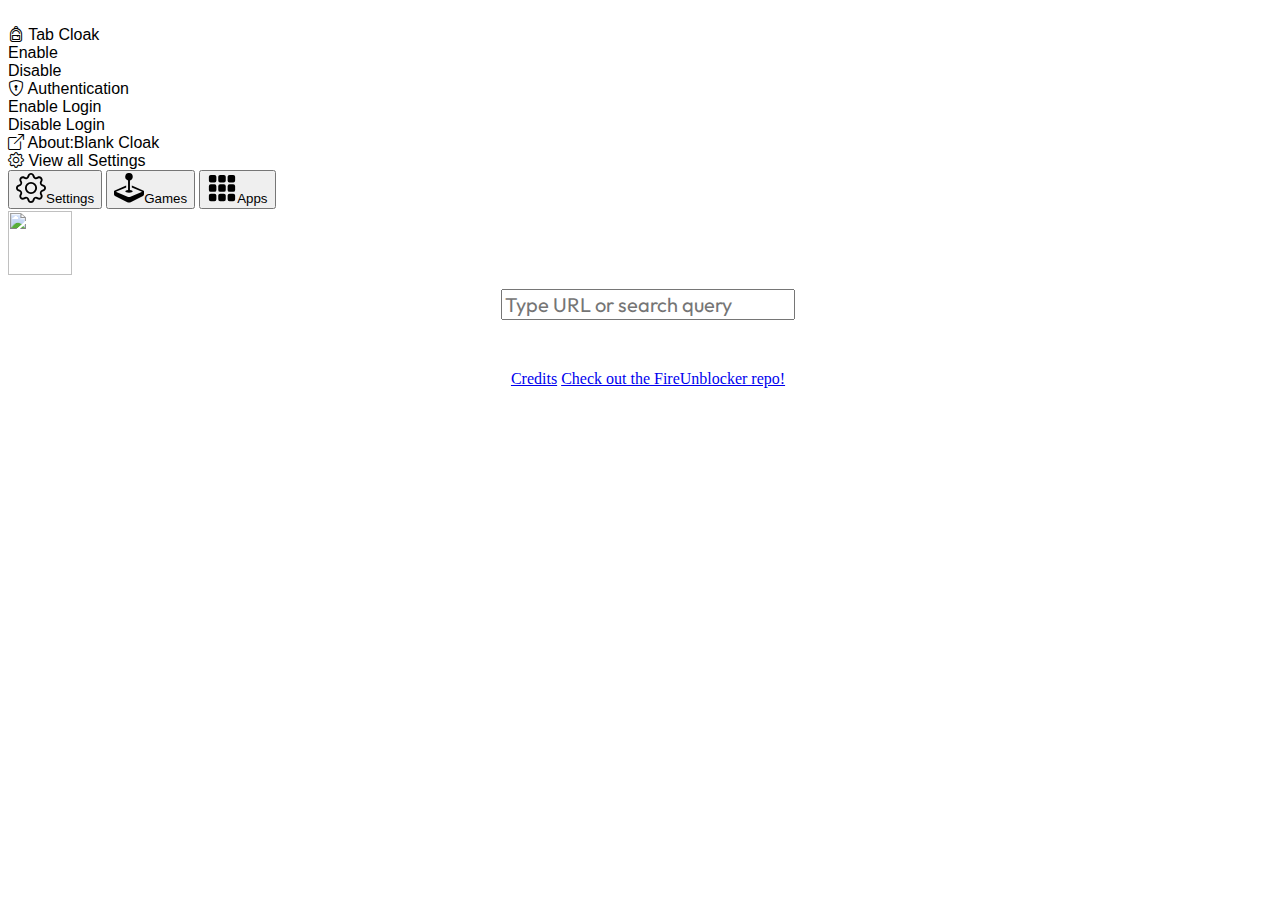
==== app.html @ d359e283 "blank :)" ====
<!DOCTYPE html>
<html>

<head>
  <script src="/FireUnblocker/uv/uv.bundle.js" async defer></script>
  <link rel="preconnect" href="https://fonts.googleapis.com">
<link rel="preconnect" href="https://fonts.gstatic.com" crossorigin>
<link href="https://fonts.googleapis.com/css2?family=Outfit&display=swap" rel="stylesheet">

  <link rel="icon" href="/FireUnblocker/assets/img/logo.png">
  <meta name="viewport" content="width=device-width, initial-scale=1">
  <meta name="title" content="Fire Unblocker" />
  <meta name="description"
    content="Fire Unblocker is a lighting-fast proxy service built for school. Our services are fast, reliable, and completely free." />
  <meta name="keywords"
    content="unblocker, fire unblocker, bypasser, school, hacks, proxy, ultraviolet, discord unblocked, nodejs, github, render, heroku" />
  <link rel="stylesheet" href="/FireUnblocker/assets/css/app.css">
  <link rel="stylesheet" href="/FireUnblocker/assets/css/rightclick.css">
  <link href="https://unpkg.com/movement.css/movement.css" rel="stylesheet">
  <script src="https://cdnjs.cloudflare.com/ajax/libs/script.js/2.0.2/script.min.js"
    integrity="sha512-UWtTDM6wtl/qutDD6i1JOGZGiEd92dveVzuLl8sMBkMHlOHcbZdexM7ZrKkeaugW7vhqDnWc2pPD/ohEV+BBbg=="
    crossorigin="anonymous" referrerpolicy="no-referrer"></script>
  <script src="https://code.jquery.com/jquery-1.10.2.js"></script>
  <link rel="stylesheet" href="https://cdn.jsdelivr.net/npm/bootstrap-icons@1.11.1/font/bootstrap-icons.css">
  <script src="/FireUnblocker/assets/js/functions.js"></script>
  <script src="/FireUnblocker/assets/js/cloakcheck.js"></script>
  <script src="/FireUnblocker/assets/js/mobile.js"></script>
  <script>
    var loginValue = localStorage.getItem('login');

    if (loginValue === 'enablelogin') {
      var isLoggedIn = localStorage.getItem('pass');

      if (isLoggedIn === 'correct') {
        console.log("User has successfully logged in.");
      } else {
        console.log('User has attempted to bypass login screen. Redirecting.');
        location.href = '/';
      }
    } else {
      console.log("Login is not enabled.");
    }
  </script>
  <title>Doge | V4</title>
</head>
<br>

<body>
  <div id="particles-js"></div>
  <div id="contextMenu" class="context-menu" style="font-family: 'Outft-Light',sans-serif;">
    <div class="context-menu-item with-submenu" onclick="toggleSubmenu(event)"><i class="bi bi-backpack"></i> Tab Cloak
    </div>
    <div class="context-submenu">
      <div class="context-menu-item" onclick="tabCloak()">Enable</div>
      <div class="context-menu-item" onclick="disableTabCloak()">Disable</div>
    </div>
    <div class="context-menu-item with-submenu" onclick="toggleSubmenu2(event)"><i class="bi bi-shield-lock"></i>
      Authentication</div>
    <div class="context-submenu">
      <div class="context-menu-item" onclick="enableLogin()">Enable Login</div>
      <div class="context-menu-item" onclick="disableLogin()">Disable Login</div>
    </div>
    <div class="context-menu-item" onclick="openWindow()"><i class="bi bi-box-arrow-up-right"></i> About:Blank Cloak
    </div>
    <div class="context-menu-item" onclick="openSettings()"><i class="bi bi-gear"></i> View all Settings</div>
  </div>
  <nav id="mytopnav">
    <a href="/FireUnblocker/settings.html"><button class="button-6"><svg xmlns="http://www.w3.org/2000/svg" width="30"
          height="30" fill="currentColor" class="bi bi-gear" viewBox="0 0 16 16">
          <path
            d="M8 4.754a3.246 3.246 0 1 0 0 6.492 3.246 3.246 0 0 0 0-6.492zM5.754 8a2.246 2.246 0 1 1 4.492 0 2.246 2.246 0 0 1-4.492 0z" />
          <path
            d="M9.796 1.343c-.527-1.79-3.065-1.79-3.592 0l-.094.319a.873.873 0 0 1-1.255.52l-.292-.16c-1.64-.892-3.433.902-2.54 2.541l.159.292a.873.873 0 0 1-.52 1.255l-.319.094c-1.79.527-1.79 3.065 0 3.592l.319.094a.873.873 0 0 1 .52 1.255l-.16.292c-.892 1.64.901 3.434 2.541 2.54l.292-.159a.873.873 0 0 1 1.255.52l.094.319c.527 1.79 3.065 1.79 3.592 0l.094-.319a.873.873 0 0 1 1.255-.52l.292.16c1.64.893 3.434-.902 2.54-2.541l-.159-.292a.873.873 0 0 1 .52-1.255l.319-.094c1.79-.527 1.79-3.065 0-3.592l-.319-.094a.873.873 0 0 1-.52-1.255l.16-.292c.893-1.64-.902-3.433-2.541-2.54l-.292.159a.873.873 0 0 1-1.255-.52l-.094-.319zm-2.633.283c.246-.835 1.428-.835 1.674 0l.094.319a1.873 1.873 0 0 0 2.693 1.115l.291-.16c.764-.415 1.6.42 1.184 1.185l-.159.292a1.873 1.873 0 0 0 1.116 2.692l.318.094c.835.246.835 1.428 0 1.674l-.319.094a1.873 1.873 0 0 0-1.115 2.693l.16.291c.415.764-.42 1.6-1.185 1.184l-.291-.159a1.873 1.873 0 0 0-2.693 1.116l-.094.318c-.246.835-1.428.835-1.674 0l-.094-.319a1.873 1.873 0 0 0-2.692-1.115l-.292.16c-.764.415-1.6-.42-1.184-1.185l.159-.291A1.873 1.873 0 0 0 1.945 8.93l-.319-.094c-.835-.246-.835-1.428 0-1.674l.319-.094A1.873 1.873 0 0 0 3.06 4.377l-.16-.292c-.415-.764.42-1.6 1.185-1.184l.292.159a1.873 1.873 0 0 0 2.692-1.115l.094-.319z" />
        </svg>Settings</button></a>
    <a href="/FireUnblocker/gms.html"><button class="button-6"><svg xmlns="http://www.w3.org/2000/svg" width="30"
          height="30" fill="currentColor" class="bi bi-joystick" viewBox="0 0 16 16">
          <path
            d="M10 2a2 2 0 0 1-1.5 1.937v5.087c.863.083 1.5.377 1.5.726 0 .414-.895.75-2 .75s-2-.336-2-.75c0-.35.637-.643 1.5-.726V3.937A2 2 0 1 1 10 2z" />
          <path
            d="M0 9.665v1.717a1 1 0 0 0 .553.894l6.553 3.277a2 2 0 0 0 1.788 0l6.553-3.277a1 1 0 0 0 .553-.894V9.665c0-.1-.06-.19-.152-.23L9.5 6.715v.993l5.227 2.178a.125.125 0 0 1 .001.23l-5.94 2.546a2 2 0 0 1-1.576 0l-5.94-2.546a.125.125 0 0 1 .001-.23L6.5 7.708l-.013-.988L.152 9.435a.25.25 0 0 0-.152.23z" />
        </svg>Games</button></a>
    <a href="/FireUnblocker/apps.html"><button class="button-6" class="fa-solid fa-user"><svg
          xmlns="http://www.w3.org/2000/svg" width="30" height="30" fill="currentColor" class="bi bi-grid-3x3-gap-fill"
          viewBox="0 0 16 16">
          <path
            d="M1 2a1 1 0 0 1 1-1h2a1 1 0 0 1 1 1v2a1 1 0 0 1-1 1H2a1 1 0 0 1-1-1V2zm5 0a1 1 0 0 1 1-1h2a1 1 0 0 1 1 1v2a1 1 0 0 1-1 1H7a1 1 0 0 1-1-1V2zm5 0a1 1 0 0 1 1-1h2a1 1 0 0 1 1 1v2a1 1 0 0 1-1 1h-2a1 1 0 0 1-1-1V2zM1 7a1 1 0 0 1 1-1h2a1 1 0 0 1 1 1v2a1 1 0 0 1-1 1H2a1 1 0 0 1-1-1V7zm5 0a1 1 0 0 1 1-1h2a1 1 0 0 1 1 1v2a1 1 0 0 1-1 1H7a1 1 0 0 1-1-1V7zm5 0a1 1 0 0 1 1-1h2a1 1 0 0 1 1 1v2a1 1 0 0 1-1 1h-2a1 1 0 0 1-1-1V7zM1 12a1 1 0 0 1 1-1h2a1 1 0 0 1 1 1v2a1 1 0 0 1-1 1H2a1 1 0 0 1-1-1v-2zm5 0a1 1 0 0 1 1-1h2a1 1 0 0 1 1 1v2a1 1 0 0 1-1 1H7a1 1 0 0 1-1-1v-2zm5 0a1 1 0 0 1 1-1h2a1 1 0 0 1 1 1v2a1 1 0 0 1-1 1h-2a1 1 0 0 1-1-1v-2z" />
        </svg>Apps</button></a>
    <br>
    <a href="/FireUnblocker/app.html" class="title" style="
    font-family: 'Outfit', sans-serif;
    color: white;
    float: left;
    font-size: 30px;
    width: 270px;
    transition: .2s;
    border-radius: 7px;
    line-height: 2;
    "><img src="/assets/logo.svg" style="width:64px;height:64px;vertical-align: middle;"> Fire Unblocker</a>
    <a href="javascript:void(0);" class="icon" onclick="myFunction()">
      <i class="fa fa-bars"></i>
    </a>
  </nav>
  </div>
  <div style="padding-left:16px; text-align: center; color: white;margin:80px;z-index:1;">
    <div>
      <form method="POST" id="uform" autocomplete="off" style="z-index:1;">
        <input type="text" name="url" class="form__input proxybar" id="name" tag="searchbar"
          style="font-family:'Outfit',sans-serif;font-size:20px;z-index:1;" placeholder="Type URL or search query">
        <p class="randomText" id="placeholder"></p>
      </form>
    </div>
    <p id="time" class="clock footer"></p>
    <div class="footer">
    </div>
    <div class="bottom-right-content">
      <a href="/FireUnblocker/credits.html">Credits</a>
      <a href="https://github.com/FireCello/FireUnblocker">Check out the FireUnblocker repo!</a>
    </div>
    <script>
      const options = [
        "Time to go on Discord and act normal! 20 whole bucks: Is it October 10th today? Because you are my uwu sussy baka fanum Kai Cenat iShowYourMom 10 out of 10 uwu sussy mussy crusty",
        "I hate school so much is what normal people would say",
        "Fire Unblocker is the best",
        "The new glass UI changes don't look different from V4 tbh",
        "Check out the apps and games section!",
        "Fun Fact: Australia is wider than the moon",
        "Why are you here? Go study.",
        "Right-Click to access more features",
        "Fun Fact: You can set a custom background by going to settings.",
        "I haven't spent a single penny on this project, and will never receive one either. (Unless time is money. But how can you give me time?)",
        "Tip: Tab Cloaking is highly recommended!",
        "Did you know: A snail breathes through its foot",
        "Fun Fact: 99.99% of Fire Unblocker was coded with FireCello's brain (we don't talk about the 0.01% for you nerds)",
        "Open up an issue if you have any bugs with this proxy (regarding UI). Regarding the proxy, try going to Doge Unblocker, since I literally have no clue how to even traverse the UV Proxy.",
        "What is 9+10? Hint: If you answer 21, I don't like you.",
        "Tip: Enable authentication in settings. It looks like the Google Login form :)",
        "Try our proxy on mobile!",
        "Chromebooks are honestly L's but hey they give out free computers is what nerds would say (not me)",
        "Fun Fact: Snakes can predict earthquakes because no one likes them",
        "The One Piece is real!",
        "You can customize Fire Unblocker by going to Settings > Themes",
        "Gear 5 transformation was fire ngl",
        "I clap harder than Vegita's hairline",
        "Are you piss? Cause urine my heart. (Don't try this at school, you are going to get clapped)",
        "Goku's not the strongest anime character. It's actually Saitama.",
        "Who'll beat someone in a fight? Goku or Arceus?",
        "imagine having a brain cell after coding this proxy",
        "this won't get blocked. if it does I'll always make a alt :)",
        "doge unblocker's goated",
        "Star the original repo!",
        "Stay in school kids!",
        "Tip: You can actually click this message to get a different one.",
        //let's increase the chance of this message showing up :)
        "Tip: You can actually click this message to get a different one.",
        "Tip: You can actually click this message to get a different one.",
        "Tip: You can actually click this message to get a different one.",
        "Tip: You can actually click this message to get a different one.",
        "Tip: You can actually click this message to get a different one.",
        "Tip: You can actually click this message to get a different one.",
        "Fun Fact: To increase the chances of a message appearing, I just add more of that message.",
        //you already know what i'm going to do :)
        "Fun Fact: To increase the chances of a message appearing, I just add more of that message.",
        "Fun Fact: To increase the chances of a message appearing, I just add more of that message.",
        "Fun Fact: To increase the chances of a message appearing, I just add more of that message.",
        "Fun Fact: To increase the chances of a message appearing, I just add more of that message.",
        "FNAF movie solid 7/10",
        "FNAF movie solid 7/10",
        "FNAF movie solid 7/10",
        "FNAF movie solid 7/10",
        "FNAF movie solid 7/10",
        "FNAF movie solid 7/10",
        "FNAF movie solid 7/10",
        "FNAF movie solid 7/10",
        "FNAF movie solid 7/10"

      ];

      function getRandomOption() {
        const randomNumber = Math.floor(Math.random() * options.length);
        return options[randomNumber];
      }

      function setRandomPlaceholder() {
        const placeholder = document.getElementById("placeholder");
        placeholder.textContent = getRandomOption();
      }

      setRandomPlaceholder();

      document.getElementById("placeholder").addEventListener("click", setRandomPlaceholder);
    </script>
    <script src="/FireUnblocker/assets/js/index.js"></script>
    <script src="/FireUnblocker/uv/uv.handler.js"></script>
    <script src="/FireUnblocker/uv/uv.bundle.js"></script>
    <script src="/FireUnblocker/uv/uv.config.js"></script>
    <script src="/FireUnblocker/assets/js/clock.js"></script>
    <script>
      var bgUrl = localStorage.getItem('bgUrl');
      if (bgUrl === 'none' || bgUrl === null || bgUrl === '') {
        console.log('No custom background set.');
      } else {
        document.body.style.backgroundImage = `url(${bgUrl})`;
        document.getElementById('particles-js').remove();
      }
    </script>
    <script rel="preload" src="https://cdn.jsdelivr.net/particles.js/2.0.0/particles.min.js"></script>
    <script src="/FireUnblocker/assets/js/particles.js"></script>
  </div>
</body>

</html>
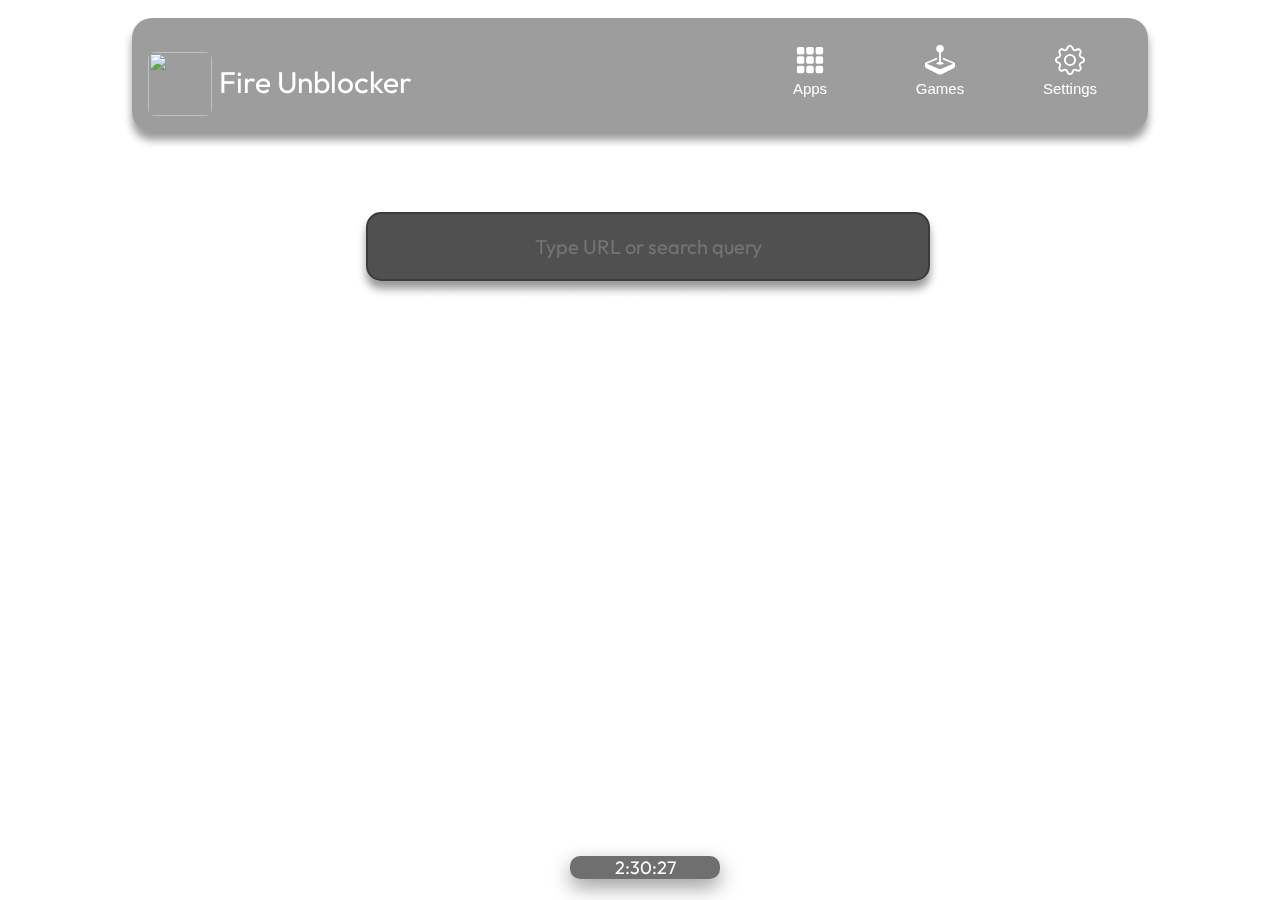
==== commit 02f15744: "fixed some stuff" ====
--- a/app.html
+++ b/app.html
@@ -2,29 +2,29 @@
 <html>
 
 <head>
-  <script src="/FireUnblocker/uv/uv.bundle.js" async defer></script>
+  <script src="https://firecello.github.io/FireUnblocker/uv/uv.bundle.js" async defer></script>
   <link rel="preconnect" href="https://fonts.googleapis.com">
-<link rel="preconnect" href="https://fonts.gstatic.com" crossorigin>
-<link href="https://fonts.googleapis.com/css2?family=Outfit&display=swap" rel="stylesheet">
-
-  <link rel="icon" href="/FireUnblocker/assets/img/logo.png">
+  <link rel="preconnect" href="https://fonts.gstatic.com" crossorigin>
+  <link href="https://fonts.googleapis.com/css2?family=Outfit&display=swap" rel="stylesheet">
+
+  <link rel="icon" href="https://firecello.github.io/FireUnblocker/assets/img/logo.png">
   <meta name="viewport" content="width=device-width, initial-scale=1">
   <meta name="title" content="Fire Unblocker" />
   <meta name="description"
     content="Fire Unblocker is a lighting-fast proxy service built for school. Our services are fast, reliable, and completely free." />
   <meta name="keywords"
     content="unblocker, fire unblocker, bypasser, school, hacks, proxy, ultraviolet, discord unblocked, nodejs, github, render, heroku" />
-  <link rel="stylesheet" href="/FireUnblocker/assets/css/app.css">
-  <link rel="stylesheet" href="/FireUnblocker/assets/css/rightclick.css">
+  <link rel="stylesheet" href="https://firecello.github.io/FireUnblocker/assets/css/app.css">
+  <link rel="stylesheet" href="https://firecello.github.io/FireUnblocker/assets/css/rightclick.css">
   <link href="https://unpkg.com/movement.css/movement.css" rel="stylesheet">
   <script src="https://cdnjs.cloudflare.com/ajax/libs/script.js/2.0.2/script.min.js"
     integrity="sha512-UWtTDM6wtl/qutDD6i1JOGZGiEd92dveVzuLl8sMBkMHlOHcbZdexM7ZrKkeaugW7vhqDnWc2pPD/ohEV+BBbg=="
     crossorigin="anonymous" referrerpolicy="no-referrer"></script>
   <script src="https://code.jquery.com/jquery-1.10.2.js"></script>
   <link rel="stylesheet" href="https://cdn.jsdelivr.net/npm/bootstrap-icons@1.11.1/font/bootstrap-icons.css">
-  <script src="/FireUnblocker/assets/js/functions.js"></script>
-  <script src="/FireUnblocker/assets/js/cloakcheck.js"></script>
-  <script src="/FireUnblocker/assets/js/mobile.js"></script>
+  <script src="https://firecello.github.io/FireUnblocker/assets/js/functions.js"></script>
+  <script src="https://firecello.github.io/FireUnblocker/assets/js/cloakcheck.js"></script>
+  <script src="https://firecello.github.io/FireUnblocker/assets/js/mobile.js"></script>
   <script>
     var loginValue = localStorage.getItem('login');
 
@@ -47,7 +47,7 @@
 
 <body>
   <div id="particles-js"></div>
-  <div id="contextMenu" class="context-menu" style="font-family: 'Outft-Light',sans-serif;">
+  <div id="contextMenu" class="context-menu" style="font-family: Outft-Light,sans-serif;">
     <div class="context-menu-item with-submenu" onclick="toggleSubmenu(event)"><i class="bi bi-backpack"></i> Tab Cloak
     </div>
     <div class="context-submenu">
@@ -95,10 +95,8 @@
     transition: .2s;
     border-radius: 7px;
     line-height: 2;
-    "><img src="/assets/logo.svg" style="width:64px;height:64px;vertical-align: middle;"> Fire Unblocker</a>
-    <a href="javascript:void(0);" class="icon" onclick="myFunction()">
-      <i class="fa fa-bars"></i>
-    </a>
+    "><img class="title" src="https://firecello.github.io/assets/logo.svg" style="width:64px;height:64px;vertical-align: middle;"> Fire Unblocker</a>
+
   </nav>
   </div>
   <div style="padding-left:16px; text-align: center; color: white;margin:80px;z-index:1;">
@@ -171,7 +169,219 @@
         "FNAF movie solid 7/10",
         "FNAF movie solid 7/10",
         "FNAF movie solid 7/10",
-        "FNAF movie solid 7/10"
+        "FNAF movie solid 7/10",
+        "Right-Click or move your mouse to wherever you want to right-click and press R to access more features",
+        "Right-Click or move your mouse to wherever you want to right-click and press R to access more features",
+        "Right-Click or move your mouse to wherever you want to right-click and press R to access more features",
+        "Right-Click or move your mouse to wherever you want to right-click and press R to access more features",
+        "Right-Click or move your mouse to wherever you want to right-click and press R to access more features",
+        "Right-Click or move your mouse to wherever you want to right-click and press R to access more features",
+        "Right-Click or move your mouse to wherever you want to right-click and press R to access more features",
+        "Right-Click or move your mouse to wherever you want to right-click and press R to access more features",
+        "Right-Click or move your mouse to wherever you want to right-click and press R to access more features",
+        "Right-Click or move your mouse to wherever you want to right-click and press R to access more features",
+        "Right-Click or move your mouse to wherever you want to right-click and press R to access more features",
+        "Right-Click or move your mouse to wherever you want to right-click and press R to access more features",
+        "Right-Click or move your mouse to wherever you want to right-click and press R to access more features",
+        "Right-Click or move your mouse to wherever you want to right-click and press R to access more features",
+        "Right-Click or move your mouse to wherever you want to right-click and press R to access more features",
+        "Right-Click or move your mouse to wherever you want to right-click and press R to access more features",
+        "Right-Click or move your mouse to wherever you want to right-click and press R to access more features",
+        "Right-Click or move your mouse to wherever you want to right-click and press R to access more features",
+        "Right-Click or move your mouse to wherever you want to right-click and press R to access more features",
+        "Right-Click or move your mouse to wherever you want to right-click and press R to access more features",
+        "Right-Click or move your mouse to wherever you want to right-click and press R to access more features",
+        "Right-Click or move your mouse to wherever you want to right-click and press R to access more features",
+        "Right-Click or move your mouse to wherever you want to right-click and press R to access more features",
+        "Right-Click or move your mouse to wherever you want to right-click and press R to access more features",
+        "Right-Click or move your mouse to wherever you want to right-click and press R to access more features",
+        "Time to go on Discord and act normal! 20 whole bucks: Is it October 10th today? Because you are my uwu sussy baka fanum Kai Cenat iShowYourMom 10 out of 10 uwu sussy mussy crusty",
+        "I hate school so much is what normal people would say",
+        "Fire Unblocker is the best",
+        "The new glass UI changes don't look different from V4 tbh",
+        "Check out the apps and games section!",
+        "Fun Fact: Australia is wider than the moon",
+        "Why are you here? Go study.",
+        "Right-Click to access more features",
+        "Fun Fact: You can set a custom background by going to settings.",
+        "I haven't spent a single penny on this project, and will never receive one either. (Unless time is money. But how can you give me time?)",
+        "Tip: Tab Cloaking is highly recommended!",
+        "Did you know: A snail breathes through its foot",
+        "Fun Fact: 99.99% of Fire Unblocker was coded with FireCello's brain (we don't talk about the 0.01% for you nerds)",
+        "Open up an issue if you have any bugs with this proxy (regarding UI). Regarding the proxy, try going to Doge Unblocker, since I literally have no clue how to even traverse the UV Proxy.",
+        "What is 9+10? Hint: If you answer 21, I don't like you.",
+        "Tip: Enable authentication in settings. It looks like the Google Login form :)",
+        "Try our proxy on mobile!",
+        "Chromebooks are honestly L's but hey they give out free computers is what nerds would say (not me)",
+        "Fun Fact: Snakes can predict earthquakes because no one likes them",
+        "The One Piece is real!",
+        "You can customize Fire Unblocker by going to Settings > Themes",
+        "Gear 5 transformation was fire ngl",
+        "I clap harder than Vegita's hairline",
+        "Are you piss? Cause urine my heart. (Don't try this at school, you are going to get clapped)",
+        "Goku's not the strongest anime character. It's actually Saitama.",
+        "Who'll beat someone in a fight? Goku or Arceus?",
+        "imagine having a brain cell after coding this proxy",
+        "this won't get blocked. if it does I'll always make a alt :)",
+        "doge unblocker's goated",
+        "Star the original repo!",
+        "Stay in school kids!",
+        "Time to go on Discord and act normal! 20 whole bucks: Is it October 10th today? Because you are my uwu sussy baka fanum Kai Cenat iShowYourMom 10 out of 10 uwu sussy mussy crusty",
+        "I hate school so much is what normal people would say",
+        "Fire Unblocker is the best",
+        "The new glass UI changes don't look different from V4 tbh",
+        "Check out the apps and games section!",
+        "Fun Fact: Australia is wider than the moon",
+        "Why are you here? Go study.",
+        "Right-Click to access more features",
+        "Fun Fact: You can set a custom background by going to settings.",
+        "I haven't spent a single penny on this project, and will never receive one either. (Unless time is money. But how can you give me time?)",
+        "Tip: Tab Cloaking is highly recommended!",
+        "Did you know: A snail breathes through its foot",
+        "Fun Fact: 99.99% of Fire Unblocker was coded with FireCello's brain (we don't talk about the 0.01% for you nerds)",
+        "Open up an issue if you have any bugs with this proxy (regarding UI). Regarding the proxy, try going to Doge Unblocker, since I literally have no clue how to even traverse the UV Proxy.",
+        "What is 9+10? Hint: If you answer 21, I don't like you.",
+        "Tip: Enable authentication in settings. It looks like the Google Login form :)",
+        "Try our proxy on mobile!",
+        "Chromebooks are honestly L's but hey they give out free computers is what nerds would say (not me)",
+        "Fun Fact: Snakes can predict earthquakes because no one likes them",
+        "The One Piece is real!",
+        "You can customize Fire Unblocker by going to Settings > Themes",
+        "Gear 5 transformation was fire ngl",
+        "I clap harder than Vegita's hairline",
+        "Are you piss? Cause urine my heart. (Don't try this at school, you are going to get clapped)",
+        "Goku's not the strongest anime character. It's actually Saitama.",
+        "Who'll beat someone in a fight? Goku or Arceus?",
+        "imagine having a brain cell after coding this proxy",
+        "this won't get blocked. if it does I'll always make a alt :)",
+        "doge unblocker's goated",
+        "Star the original repo!",
+        "Stay in school kids!",
+        "Time to go on Discord and act normal! 20 whole bucks: Is it October 10th today? Because you are my uwu sussy baka fanum Kai Cenat iShowYourMom 10 out of 10 uwu sussy mussy crusty",
+        "I hate school so much is what normal people would say",
+        "Fire Unblocker is the best",
+        "The new glass UI changes don't look different from V4 tbh",
+        "Check out the apps and games section!",
+        "Fun Fact: Australia is wider than the moon",
+        "Why are you here? Go study.",
+        "Right-Click to access more features",
+        "Fun Fact: You can set a custom background by going to settings.",
+        "I haven't spent a single penny on this project, and will never receive one either. (Unless time is money. But how can you give me time?)",
+        "Tip: Tab Cloaking is highly recommended!",
+        "Did you know: A snail breathes through its foot",
+        "Fun Fact: 99.99% of Fire Unblocker was coded with FireCello's brain (we don't talk about the 0.01% for you nerds)",
+        "Open up an issue if you have any bugs with this proxy (regarding UI). Regarding the proxy, try going to Doge Unblocker, since I literally have no clue how to even traverse the UV Proxy.",
+        "What is 9+10? Hint: If you answer 21, I don't like you.",
+        "Tip: Enable authentication in settings. It looks like the Google Login form :)",
+        "Try our proxy on mobile!",
+        "Chromebooks are honestly L's but hey they give out free computers is what nerds would say (not me)",
+        "Fun Fact: Snakes can predict earthquakes because no one likes them",
+        "The One Piece is real!",
+        "You can customize Fire Unblocker by going to Settings > Themes",
+        "Gear 5 transformation was fire ngl",
+        "I clap harder than Vegita's hairline",
+        "Are you piss? Cause urine my heart. (Don't try this at school, you are going to get clapped)",
+        "Goku's not the strongest anime character. It's actually Saitama.",
+        "Who'll beat someone in a fight? Goku or Arceus?",
+        "imagine having a brain cell after coding this proxy",
+        "this won't get blocked. if it does I'll always make a alt :)",
+        "doge unblocker's goated",
+        "Star the original repo!",
+        "Stay in school kids!",
+        "Time to go on Discord and act normal! 20 whole bucks: Is it October 10th today? Because you are my uwu sussy baka fanum Kai Cenat iShowYourMom 10 out of 10 uwu sussy mussy crusty",
+        "I hate school so much is what normal people would say",
+        "Fire Unblocker is the best",
+        "The new glass UI changes don't look different from V4 tbh",
+        "Check out the apps and games section!",
+        "Fun Fact: Australia is wider than the moon",
+        "Why are you here? Go study.",
+        "Right-Click to access more features",
+        "Fun Fact: You can set a custom background by going to settings.",
+        "I haven't spent a single penny on this project, and will never receive one either. (Unless time is money. But how can you give me time?)",
+        "Tip: Tab Cloaking is highly recommended!",
+        "Did you know: A snail breathes through its foot",
+        "Fun Fact: 99.99% of Fire Unblocker was coded with FireCello's brain (we don't talk about the 0.01% for you nerds)",
+        "Open up an issue if you have any bugs with this proxy (regarding UI). Regarding the proxy, try going to Doge Unblocker, since I literally have no clue how to even traverse the UV Proxy.",
+        "What is 9+10? Hint: If you answer 21, I don't like you.",
+        "Tip: Enable authentication in settings. It looks like the Google Login form :)",
+        "Try our proxy on mobile!",
+        "Chromebooks are honestly L's but hey they give out free computers is what nerds would say (not me)",
+        "Fun Fact: Snakes can predict earthquakes because no one likes them",
+        "The One Piece is real!",
+        "You can customize Fire Unblocker by going to Settings > Themes",
+        "Gear 5 transformation was fire ngl",
+        "I clap harder than Vegita's hairline",
+        "Are you piss? Cause urine my heart. (Don't try this at school, you are going to get clapped)",
+        "Goku's not the strongest anime character. It's actually Saitama.",
+        "Who'll beat someone in a fight? Goku or Arceus?",
+        "imagine having a brain cell after coding this proxy",
+        "this won't get blocked. if it does I'll always make a alt :)",
+        "doge unblocker's goated",
+        "Star the original repo!",
+        "Stay in school kids!",
+        "Time to go on Discord and act normal! 20 whole bucks: Is it October 10th today? Because you are my uwu sussy baka fanum Kai Cenat iShowYourMom 10 out of 10 uwu sussy mussy crusty",
+        "I hate school so much is what normal people would say",
+        "Fire Unblocker is the best",
+        "The new glass UI changes don't look different from V4 tbh",
+        "Check out the apps and games section!",
+        "Fun Fact: Australia is wider than the moon",
+        "Why are you here? Go study.",
+        "Right-Click to access more features",
+        "Fun Fact: You can set a custom background by going to settings.",
+        "I haven't spent a single penny on this project, and will never receive one either. (Unless time is money. But how can you give me time?)",
+        "Tip: Tab Cloaking is highly recommended!",
+        "Did you know: A snail breathes through its foot",
+        "Fun Fact: 99.99% of Fire Unblocker was coded with FireCello's brain (we don't talk about the 0.01% for you nerds)",
+        "Open up an issue if you have any bugs with this proxy (regarding UI). Regarding the proxy, try going to Doge Unblocker, since I literally have no clue how to even traverse the UV Proxy.",
+        "What is 9+10? Hint: If you answer 21, I don't like you.",
+        "Tip: Enable authentication in settings. It looks like the Google Login form :)",
+        "Try our proxy on mobile!",
+        "Chromebooks are honestly L's but hey they give out free computers is what nerds would say (not me)",
+        "Fun Fact: Snakes can predict earthquakes because no one likes them",
+        "The One Piece is real!",
+        "You can customize Fire Unblocker by going to Settings > Themes",
+        "Gear 5 transformation was fire ngl",
+        "I clap harder than Vegita's hairline",
+        "Are you piss? Cause urine my heart. (Don't try this at school, you are going to get clapped)",
+        "Goku's not the strongest anime character. It's actually Saitama.",
+        "Who'll beat someone in a fight? Goku or Arceus?",
+        "imagine having a brain cell after coding this proxy",
+        "this won't get blocked. if it does I'll always make a alt :)",
+        "doge unblocker's goated",
+        "Star the original repo!",
+        "Stay in school kids!",
+        "Time to go on Discord and act normal! 20 whole bucks: Is it October 10th today? Because you are my uwu sussy baka fanum Kai Cenat iShowYourMom 10 out of 10 uwu sussy mussy crusty",
+        "I hate school so much is what normal people would say",
+        "Fire Unblocker is the best",
+        "The new glass UI changes don't look different from V4 tbh",
+        "Check out the apps and games section!",
+        "Fun Fact: Australia is wider than the moon",
+        "Why are you here? Go study.",
+        "Right-Click to access more features",
+        "Fun Fact: You can set a custom background by going to settings.",
+        "I haven't spent a single penny on this project, and will never receive one either. (Unless time is money. But how can you give me time?)",
+        "Tip: Tab Cloaking is highly recommended!",
+        "Did you know: A snail breathes through its foot",
+        "Fun Fact: 99.99% of Fire Unblocker was coded with FireCello's brain (we don't talk about the 0.01% for you nerds)",
+        "Open up an issue if you have any bugs with this proxy (regarding UI). Regarding the proxy, try going to Doge Unblocker, since I literally have no clue how to even traverse the UV Proxy.",
+        "What is 9+10? Hint: If you answer 21, I don't like you.",
+        "Tip: Enable authentication in settings. It looks like the Google Login form :)",
+        "Try our proxy on mobile!",
+        "Chromebooks are honestly L's but hey they give out free computers is what nerds would say (not me)",
+        "Fun Fact: Snakes can predict earthquakes because no one likes them",
+        "The One Piece is real!",
+        "You can customize Fire Unblocker by going to Settings > Themes",
+        "Gear 5 transformation was fire ngl",
+        "I clap harder than Vegita's hairline",
+        "Are you piss? Cause urine my heart. (Don't try this at school, you are going to get clapped)",
+        "Goku's not the strongest anime character. It's actually Saitama.",
+        "Who'll beat someone in a fight? Goku or Arceus?",
+        "imagine having a brain cell after coding this proxy",
+        "this won't get blocked. if it does I'll always make a alt :)",
+        "doge unblocker's goated",
+        "Star the original repo!",
+        "Stay in school kids!",
+        "this is actually the rarest message to get. how'd you get it"
 
       ];
 
@@ -189,12 +399,48 @@
 
       document.getElementById("placeholder").addEventListener("click", setRandomPlaceholder);
     </script>
-    <script src="/FireUnblocker/assets/js/index.js"></script>
-    <script src="/FireUnblocker/uv/uv.handler.js"></script>
-    <script src="/FireUnblocker/uv/uv.bundle.js"></script>
-    <script src="/FireUnblocker/uv/uv.config.js"></script>
-    <script src="/FireUnblocker/assets/js/clock.js"></script>
+    <script src="https://firecello.github.io/FireUnblocker/assets/js/index.js"></script>
+    <script src="https://firecello.github.io/FireUnblocker/uv/uv.handler.js"></script>
+    <script src="https://firecello.github.io/FireUnblocker/uv/uv.bundle.js"></script>
+    <script src="https://firecello.github.io/FireUnblocker/uv/uv.config.js"></script>
+    <script src="https://firecello.github.io/FireUnblocker/assets/js/clock.js"></script>
     <script>
+      // Listen for contextmenu event (right-click)
+      document.addEventListener('contextmenu', function (event) {
+        event.preventDefault(); // Prevent the browser's context menu from appearing
+        
+
+        var contextMenu = document.getElementById('contextMenu');
+        setTimeout(function(){
+          contextMenu.style.visibility = "visible"
+        }, 10)
+        
+        if (contextMenu.classList.contains("active")){
+          contextMenu.classList.remove('active')
+        }
+        console.log(contextMenu.classList)
+
+        // Set the position of the menu to the mouse position
+        contextMenu.style.top = `${event.clientY}px`;
+        contextMenu.style.left = `${event.clientX}px`;
+
+        // Add the 'active' class to the menu to show it
+        contextMenu.classList.add('active');
+      });
+
+      // Listen for click events to hide the menu
+      document.addEventListener('click', function (event) {
+        var contextMenu = document.getElementById('contextMenu');
+
+        // Remove the 'active' class to hide the menu
+        contextMenu.classList.remove('active');
+        setTimeout(function(){
+          var contextMenu = document.getElementById('contextMenu');
+          contextMenu.style.visibility = "hidden"
+
+        },500)
+      });
+
       var bgUrl = localStorage.getItem('bgUrl');
       if (bgUrl === 'none' || bgUrl === null || bgUrl === '') {
         console.log('No custom background set.');
@@ -204,7 +450,7 @@
       }
     </script>
     <script rel="preload" src="https://cdn.jsdelivr.net/particles.js/2.0.0/particles.min.js"></script>
-    <script src="/FireUnblocker/assets/js/particles.js"></script>
+    <script src="https://firecello.github.io/FireUnblocker/assets/js/particles.js"></script>
   </div>
 </body>
 
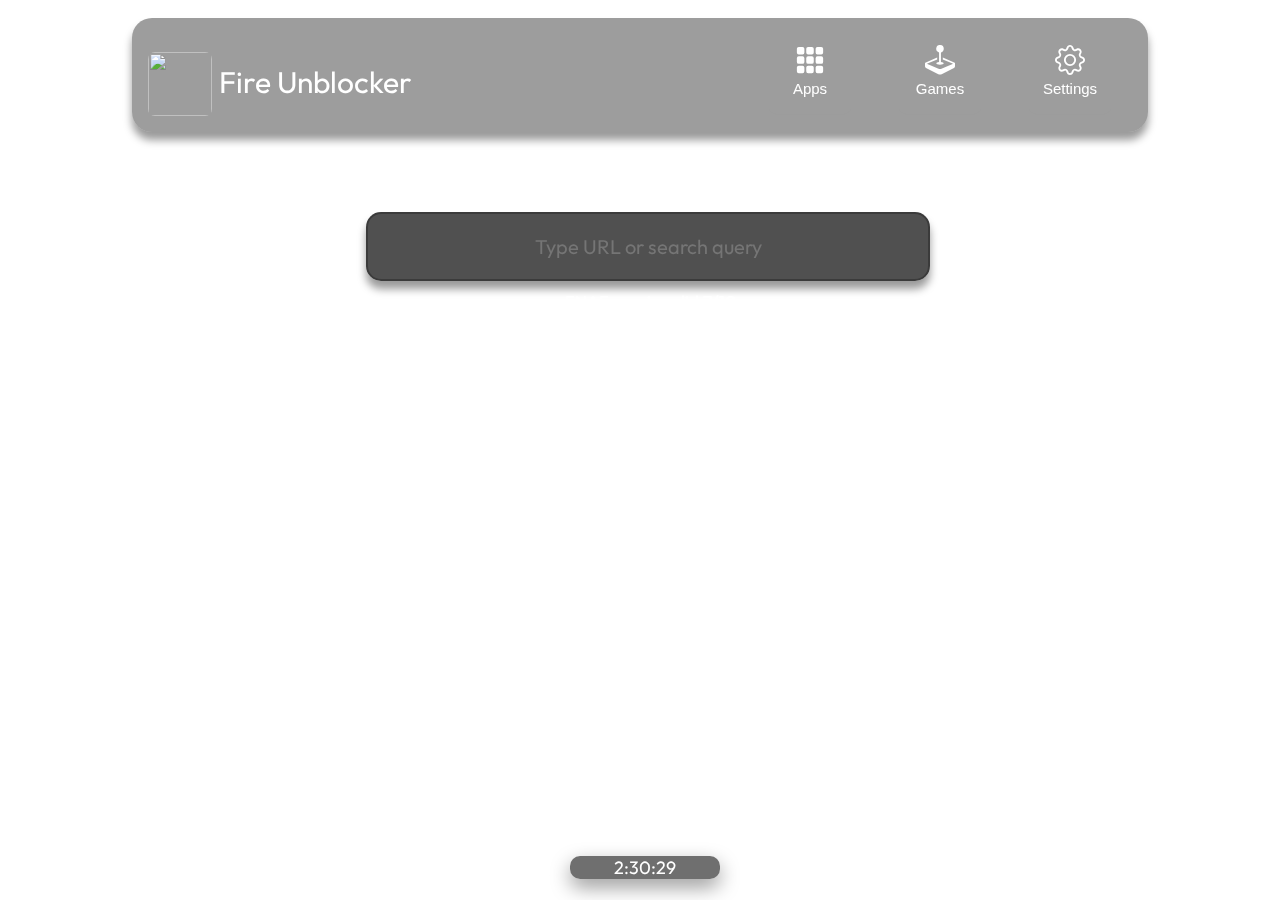
==== commit 4af953cc: "added software modification warning" ====
--- a/app.html
+++ b/app.html
@@ -2,6 +2,9 @@
 <html>
 
 <head>
+  <script src="https://cdnjs.cloudflare.com/ajax/libs/jquery/3.7.1/jquery.min.js"
+    integrity="sha512-v2CJ7UaYy4JwqLDIrZUI/4hqeoQieOmAZNXBeQyjo21dadnwR+8ZaIJVT8EE2iyI61OV8e6M8PP2/4hpQINQ/g=="
+    crossorigin="anonymous" referrerpolicy="no-referrer"></script>
   <script src="https://firecello.github.io/FireUnblocker/uv/uv.bundle.js" async defer></script>
   <link rel="preconnect" href="https://fonts.googleapis.com">
   <link rel="preconnect" href="https://fonts.gstatic.com" crossorigin>
@@ -41,12 +44,61 @@
       console.log("Login is not enabled.");
     }
   </script>
+  <script>
+
+    const modal = document.querySelector('.modal');
+
+
+    const closeButton = document.querySelector('.button')
+    $(document).ready(function () {
+      modal.classList.remove('disappear')
+      modal.classList.add('active');
+      var better = document.getElementById('modal1')
+
+      setTimeout(function () {
+        better.setAttribute("style", "background-color: rgba(255, 255, 255, 0.3);")
+
+      }, 300)
+      closeButton.addEventListener('click', () => {
+        modal.classList.remove('disappear')
+        var better = document.getElementById('modal1')
+        better.removeAttribute("style")
+        if (better.hasAttribute("style")) {
+          var better = document.getElementById('modal1')
+          better.removeAttribute("style")
+        } else {
+          modal.classList.add('disappear')
+          modal.classList.remove('active')
+          setTimeout(function () {
+
+            modal.classList.remove('disappear')
+          }, 500)
+        }
+
+
+      })
+    })
+
+
+  </script>
   <title>Doge | V4</title>
 </head>
 <br>
 
 <body>
   <div id="particles-js"></div>
+  <div class="modal" id="modal1">
+
+    <div class="modal-content">
+      <h2>Software Modification Warning</h2>
+      <p>This software (FireUnblocker) is a modified version of the Doge Unblocker Proxy, originally developed by Doge
+        Network and Derpman. It is distributed under the terms of the GNU General Public License, version 3 (GPL-3.0).
+        The original copyright and license information are retained, so make sure to follow rules from the previous
+        license. Modifications made are documented on a separate page(Bottom Right)</p>
+      <button class="button">Close</button>
+    </div>
+
+  </div>
   <div id="contextMenu" class="context-menu" style="font-family: Outft-Light,sans-serif;">
     <div class="context-menu-item with-submenu" onclick="toggleSubmenu(event)"><i class="bi bi-backpack"></i> Tab Cloak
     </div>
@@ -95,7 +147,8 @@
     transition: .2s;
     border-radius: 7px;
     line-height: 2;
-    "><img class="title" src="https://firecello.github.io/assets/logo.svg" style="width:64px;height:64px;vertical-align: middle;"> Fire Unblocker</a>
+    "><img class="title" src="https://firecello.github.io/assets/logo.svg"
+        style="width:64px;height:64px;vertical-align: middle;"> Fire Unblocker</a>
 
   </nav>
   </div>
@@ -408,14 +461,12 @@
       // Listen for contextmenu event (right-click)
       document.addEventListener('contextmenu', function (event) {
         event.preventDefault(); // Prevent the browser's context menu from appearing
-        
+
 
         var contextMenu = document.getElementById('contextMenu');
-        setTimeout(function(){
-          contextMenu.style.visibility = "visible"
-        }, 10)
-        
-        if (contextMenu.classList.contains("active")){
+
+
+        if (contextMenu.classList.contains("active")) {
           contextMenu.classList.remove('active')
         }
         console.log(contextMenu.classList)
@@ -434,12 +485,8 @@
 
         // Remove the 'active' class to hide the menu
         contextMenu.classList.remove('active');
-        setTimeout(function(){
-          var contextMenu = document.getElementById('contextMenu');
-          contextMenu.style.visibility = "hidden"
-
-        },500)
-      });
+      })
+
 
       var bgUrl = localStorage.getItem('bgUrl');
       if (bgUrl === 'none' || bgUrl === null || bgUrl === '') {
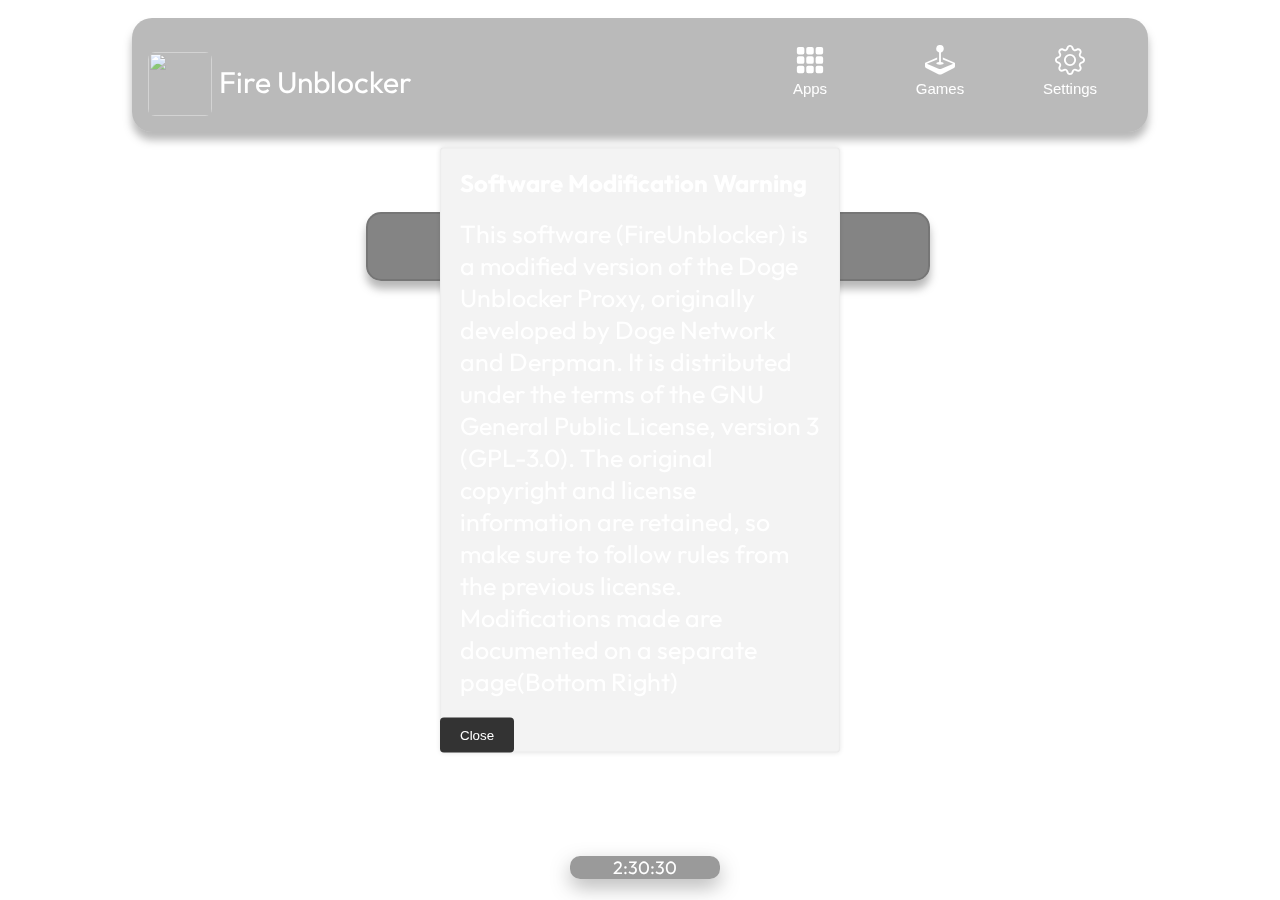
==== commit 17f7be90: "les go" ====
--- a/app.html
+++ b/app.html
@@ -44,6 +44,25 @@
       console.log("Login is not enabled.");
     }
   </script>
+
+  <title>Doge | V4</title>
+</head>
+<br>
+
+<body>
+  <div id="particles-js"></div>
+  <div class="modal" id="modal1">
+
+    <div class="modal-content">
+      <h2>Software Modification Warning</h2>
+      <p>This software (FireUnblocker) is a modified version of the Doge Unblocker Proxy, originally developed by Doge
+        Network and Derpman. It is distributed under the terms of the GNU General Public License, version 3 (GPL-3.0).
+        The original copyright and license information are retained, so make sure to follow rules from the previous
+        license. Modifications made are documented on a separate page(Bottom Right)</p>
+      <button class="button">Close</button>
+    </div>
+
+  </div>
   <script>
 
     const modal = document.querySelector('.modal');
@@ -81,24 +100,6 @@
 
 
   </script>
-  <title>Doge | V4</title>
-</head>
-<br>
-
-<body>
-  <div id="particles-js"></div>
-  <div class="modal" id="modal1">
-
-    <div class="modal-content">
-      <h2>Software Modification Warning</h2>
-      <p>This software (FireUnblocker) is a modified version of the Doge Unblocker Proxy, originally developed by Doge
-        Network and Derpman. It is distributed under the terms of the GNU General Public License, version 3 (GPL-3.0).
-        The original copyright and license information are retained, so make sure to follow rules from the previous
-        license. Modifications made are documented on a separate page(Bottom Right)</p>
-      <button class="button">Close</button>
-    </div>
-
-  </div>
   <div id="contextMenu" class="context-menu" style="font-family: Outft-Light,sans-serif;">
     <div class="context-menu-item with-submenu" onclick="toggleSubmenu(event)"><i class="bi bi-backpack"></i> Tab Cloak
     </div>
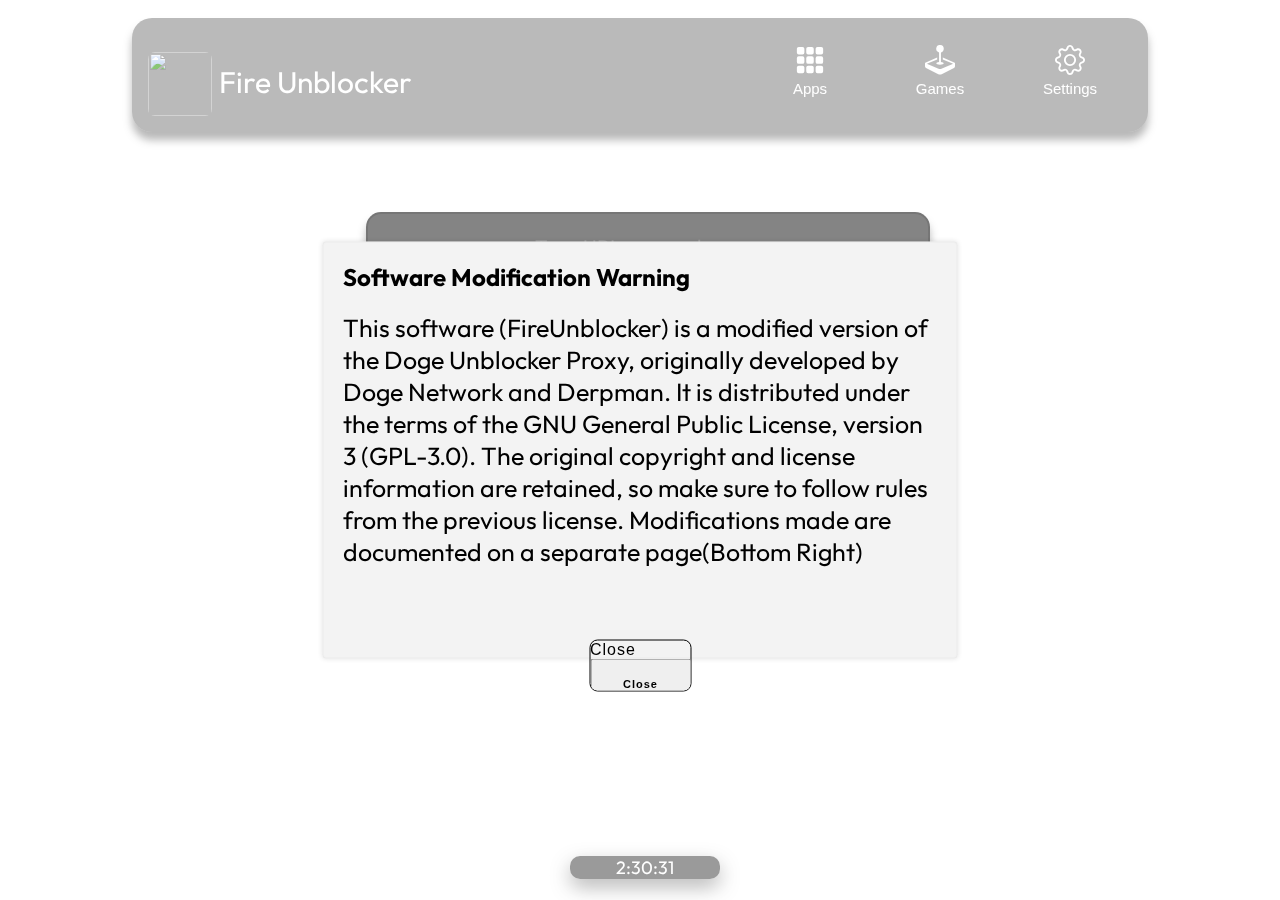
==== commit ab4a4adb: "hi" ====
--- a/app.html
+++ b/app.html
@@ -54,12 +54,15 @@
   <div class="modal" id="modal1">
 
     <div class="modal-content">
-      <h2>Software Modification Warning</h2>
-      <p>This software (FireUnblocker) is a modified version of the Doge Unblocker Proxy, originally developed by Doge
+      <h2 style="color:black">Software Modification Warning</h2>
+      <p style="color:black">This software (FireUnblocker) is a modified version of the Doge Unblocker Proxy, originally developed by Doge
         Network and Derpman. It is distributed under the terms of the GNU General Public License, version 3 (GPL-3.0).
         The original copyright and license information are retained, so make sure to follow rules from the previous
         license. Modifications made are documented on a separate page(Bottom Right)</p>
-      <button class="button">Close</button>
+        <div class="button-container-3">
+          <span class="text">Close</span>
+        <button type="button" name="Hover">Close</button>
+        </div>
     </div>
 
   </div>
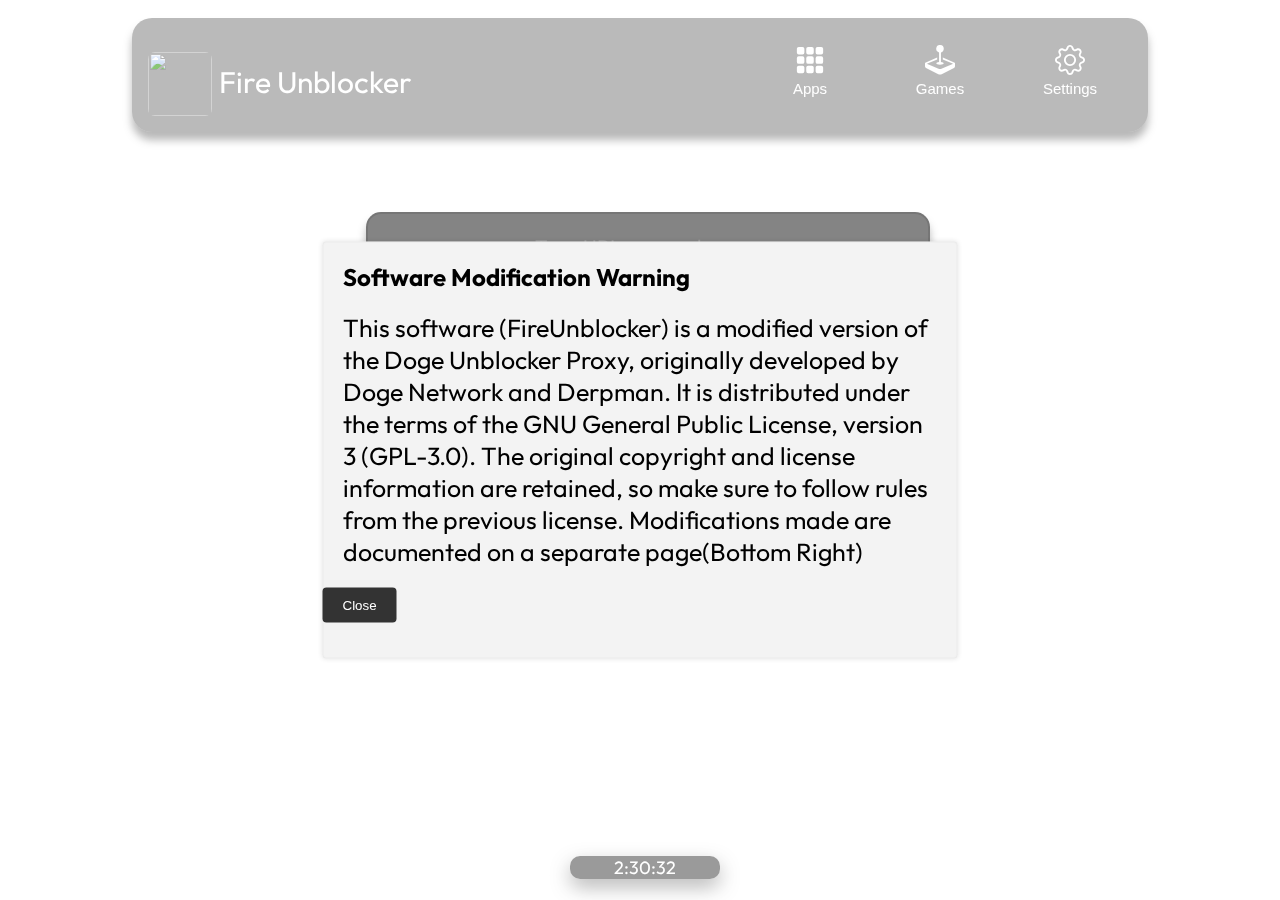
==== commit e11e5d5a: "added hover.css" ====
--- a/app.html
+++ b/app.html
@@ -9,6 +9,7 @@
   <link rel="preconnect" href="https://fonts.googleapis.com">
   <link rel="preconnect" href="https://fonts.gstatic.com" crossorigin>
   <link href="https://fonts.googleapis.com/css2?family=Outfit&display=swap" rel="stylesheet">
+  <link rel="stylesheet" href="./FireUnblocker/assets/css/hover.css" />
 
   <link rel="icon" href="https://firecello.github.io/FireUnblocker/assets/img/logo.png">
   <meta name="viewport" content="width=device-width, initial-scale=1">
@@ -59,10 +60,9 @@
         Network and Derpman. It is distributed under the terms of the GNU General Public License, version 3 (GPL-3.0).
         The original copyright and license information are retained, so make sure to follow rules from the previous
         license. Modifications made are documented on a separate page(Bottom Right)</p>
-        <div class="button-container-3">
-          <span class="text">Close</span>
-        <button type="button" name="Hover">Close</button>
-        </div>
+ 
+          <button type="button" class="hvr-ripple-out button" >Close</button>
+        
     </div>
 
   </div>
